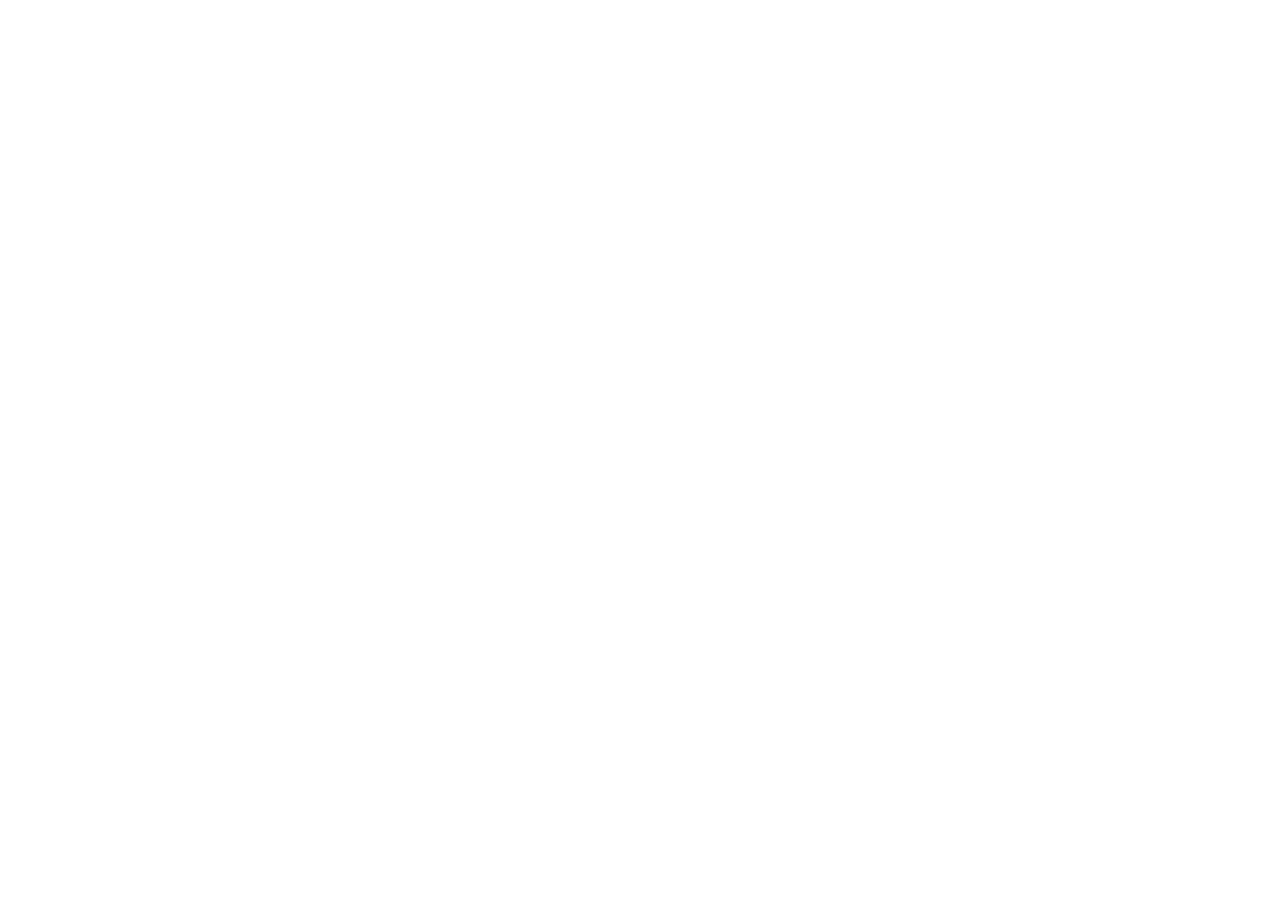
==== index.html @ 62e81687 "Update Folder Structure" ====
<!DOCTYPE html>
<html lang="en">
<head>
    <meta charset="UTF-8">
    <meta name="viewport" content="width=device-width, initial-scale=1.0">
    <title>Document</title>
</head>
<body>
    
</body>
</html>
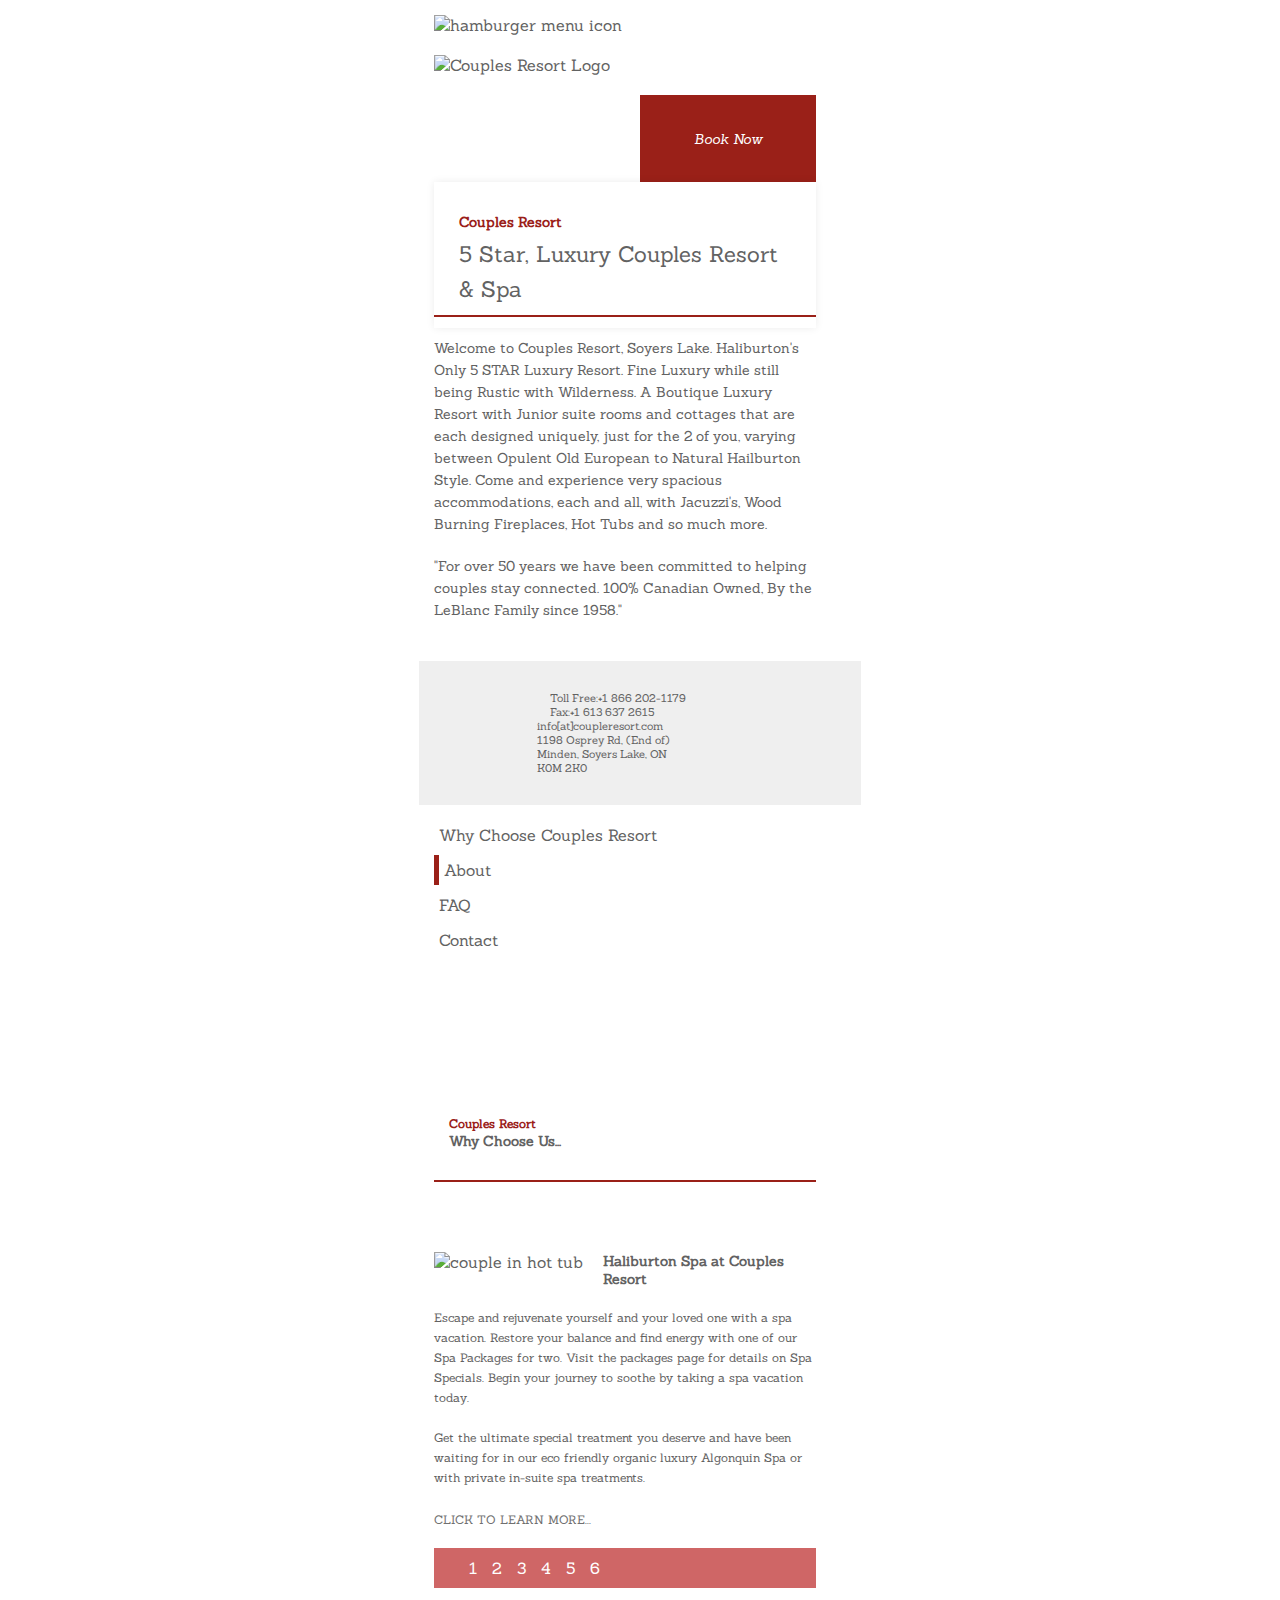
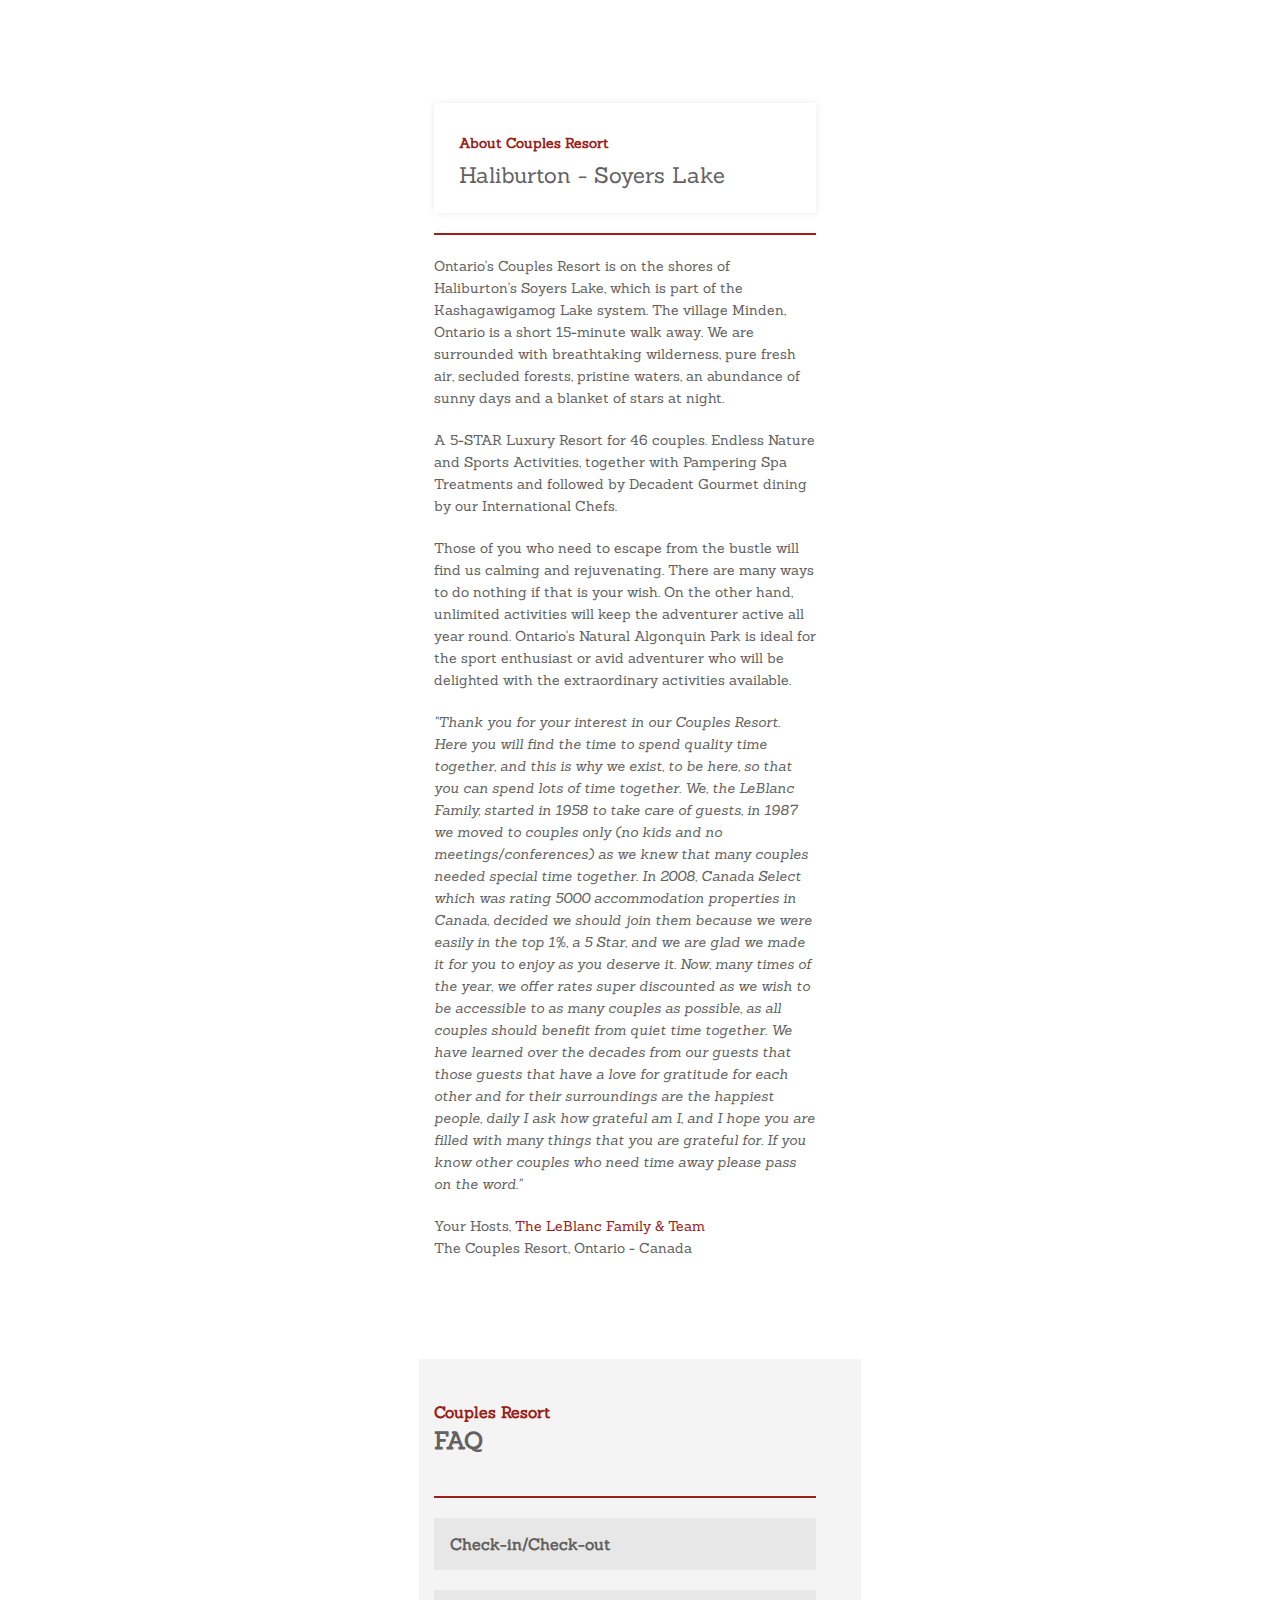
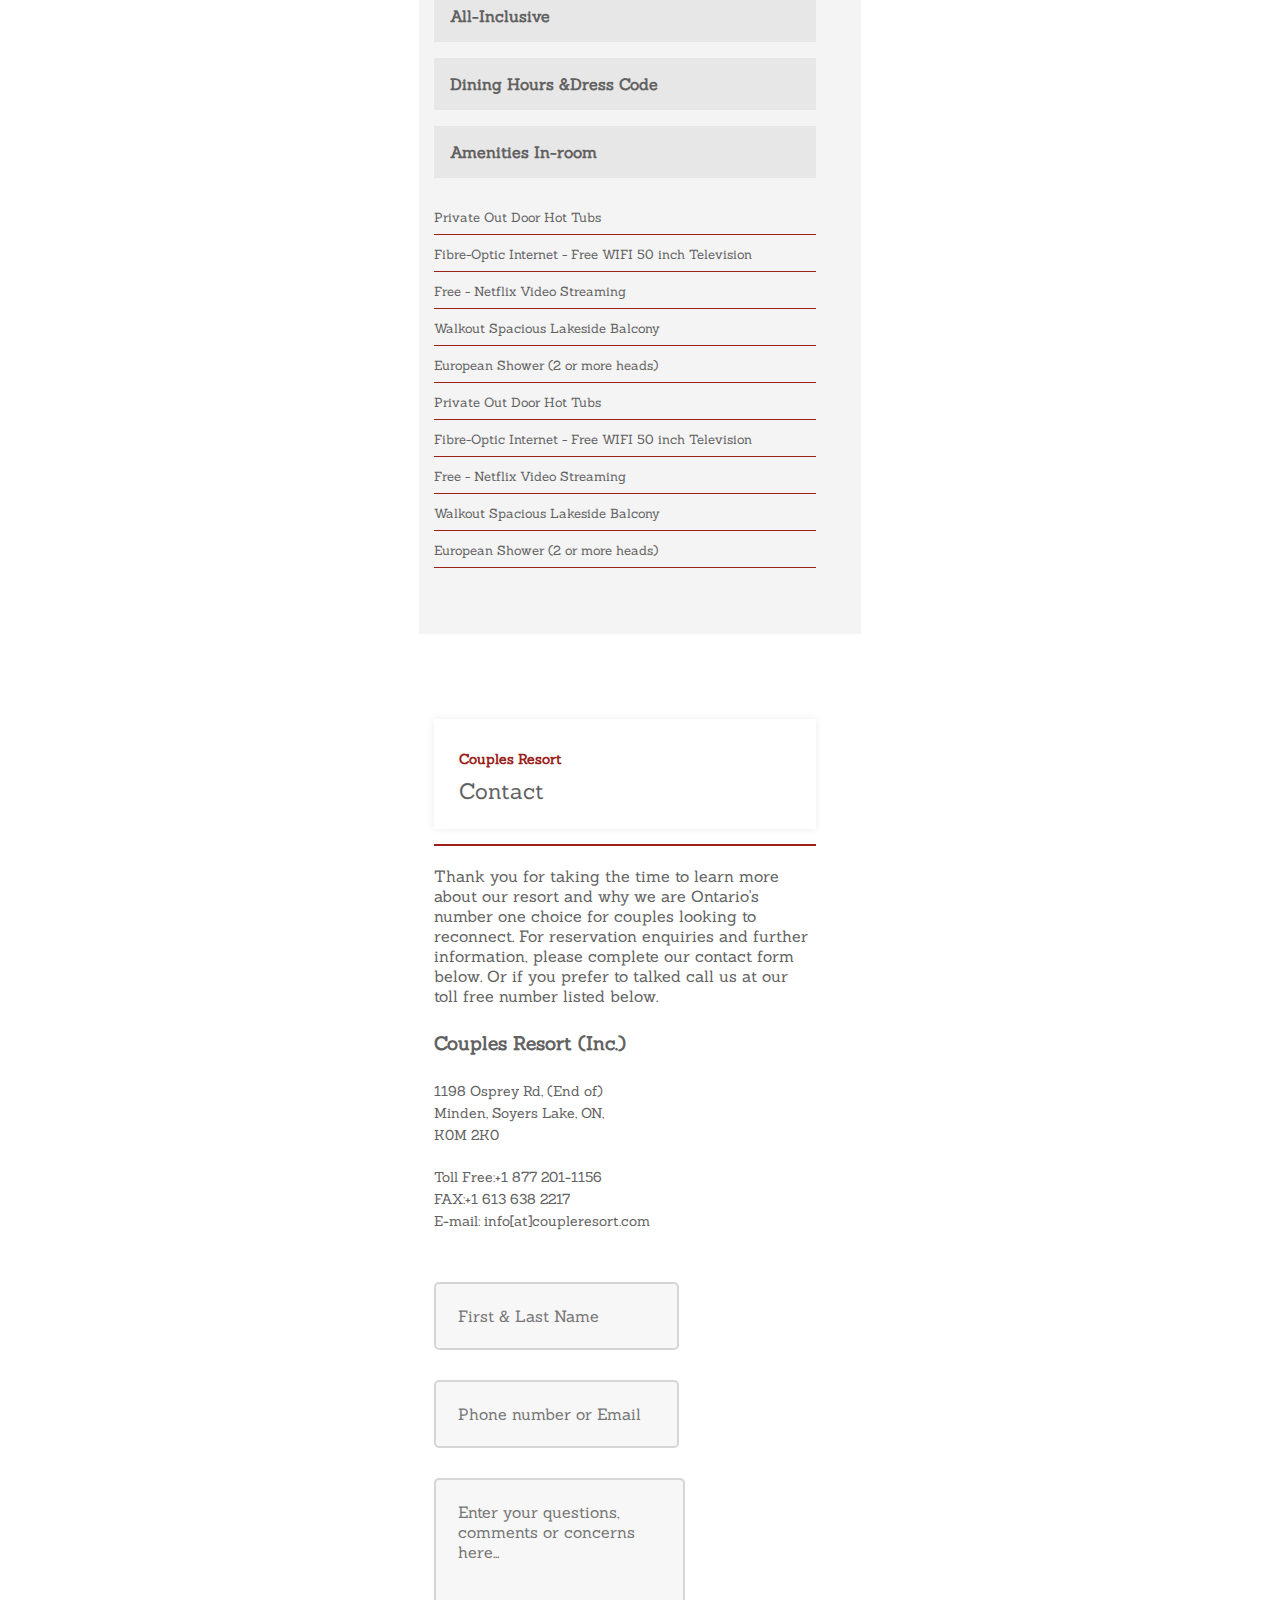
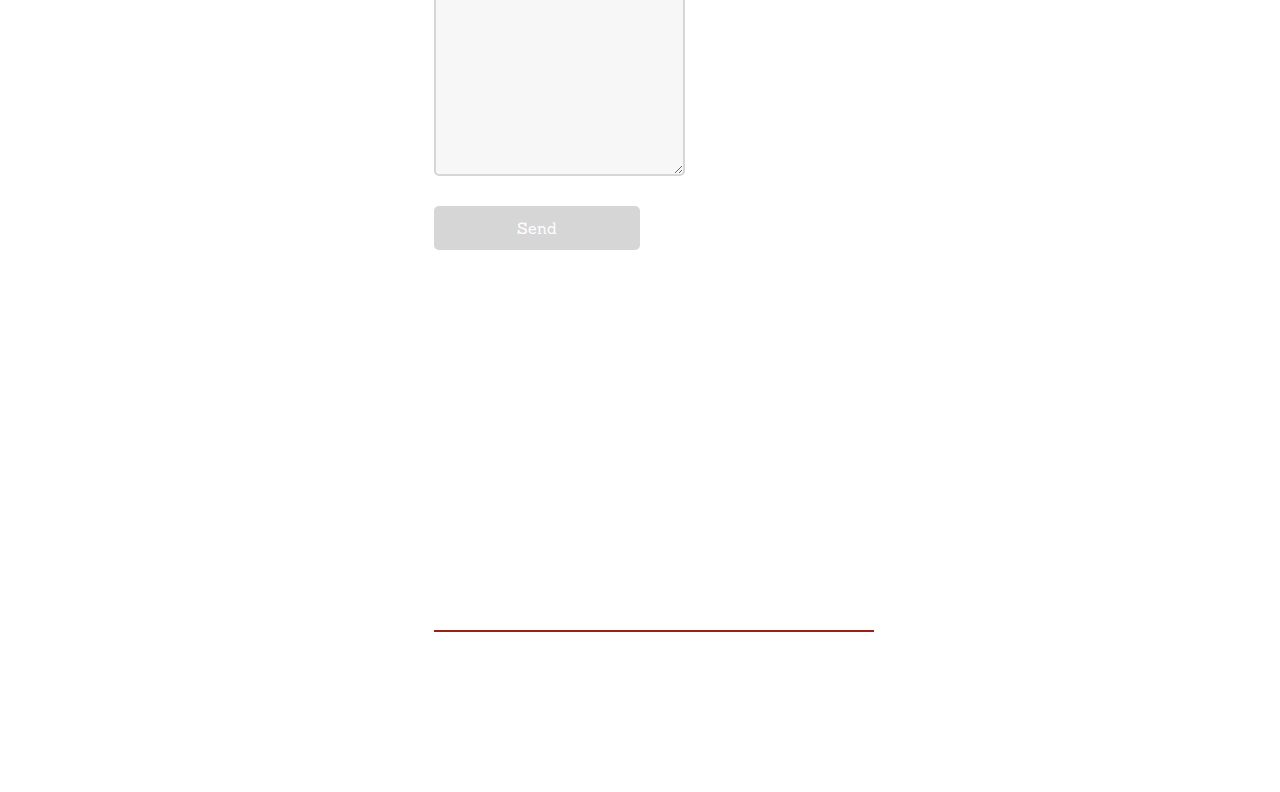
==== commit 9dbb6715: "Update html files" ====
--- a/index.html
+++ b/index.html
@@ -2,10 +2,254 @@
 <html lang="en">
 <head>
     <meta charset="UTF-8">
-    <meta name="viewport" content="width=device-width, initial-scale=1.0">
-    <title>Document</title>
+    <link rel="preconnect" href="https://fonts.googleapis.com">
+    <link rel="preconnect" href="https://fonts.gstatic.com" crossorigin>
+    <link href="https://fonts.googleapis.com/css2?family=Sanchez&display=swap" rel="stylesheet">
+    <script src="https://kit.fontawesome.com/d0e8431583.js" crossorigin="anonymous"></script>
+    <link href="css/grid.css" rel="stylesheet" type="text/css">
+    <link href="css/main.css" rel="stylesheet" type="text/css">
+    <title>Welcome to The Couples Resort</title>
 </head>
-<body>
-    
-</body>
+    <body>
+        <h1 class="hidden">Welcome to The Couples Resort</h1>
+
+        <!-- Main Nav -->         
+            <header class="grid-con" id="main-header">
+                <nav id="main-nav" class="col-span-full">
+                    <h2 class="hidden">Main Navigation</h2>
+
+                    <input type="checkbox" id="hamburger" hidden>
+                    <label for="hamburger">
+                    <img src="images/burger.svg" alt="hamburger menu icon">
+                    </label>
+
+                    <div id="burger-con">
+                        <ul>
+                            <li><a href="index.html">Home</a></li>
+                            <li><a href="rooms.html">Rooms</a></li>
+                            <li><a href="packages.html">Packages</a></li>
+                            <li><a class = "selected" href="dining.html">Dining</a></li>
+                            <li><a href="SpaActivities.html">Spa Activites</a></li>
+                            <li><a href="#">Reservations</a></li>
+                        </ul>
+                    </div>
+                </nav>
+                <div id="logo" class="col-span-full">
+                    <img src="images/couples_resort_logo.svg" alt="Couples Resort Logo">
+                </div>
+             </header>  
+
+        <!-- Main Hero -->
+        <section id="hero" class="grid-con">
+            <h2 class="hidden">Book a stay with us</h2>                       
+            <div id="book-now-hero" class="book-now col-start-3 col-span-2">
+                <p>Book Now</p>
+            </div>
+            <section id="hero-heading-box" class="col-span-full">
+                <h2 class="hero-img-h2">
+                    <span>Couples Resort</span><br> 5 Star, Luxury Couples Resort &amp; Spa
+                </h2>
+            </section>
+        </section>
+           
+        <div class="grid-con">
+            <section id="hero-summary" class="col-span-full line-separator">
+                <h2 class="hidden">Summary of our Facilities</h2>
+                <p>Welcome to Couples Resort, Soyers Lake.  Haliburton's Only 5 STAR Luxury Resort.  Fine Luxury while still being Rustic with Wilderness.  A Boutique Luxury Resort with Junior suite rooms and cottages that are each designed uniquely, just for the 2 of you, varying between Opulent Old European to Natural Hailburton Style.  Come and experience very spacious accommodations, each and all, with Jacuzzi's, Wood Burning Fireplaces, Hot Tubs and so much more. </p> 
+                <p>"For over 50 years we have been committed to helping couples stay connected. 100% Canadian Owned, By the LeBlanc Family since 1958."</p>
+            </section>
+        </div>
+            
+        <section id="contact" class="grid-con">
+            <h2 class="hidden">Contact Us</h2>
+            <div class="col-start-2 col-span-2">
+                <i class="fas fa-mobile-alt"></i>
+                <p id="hero-numbers">
+                    Toll Free:+1 866 202-1179<br>
+                    Fax:+1 613 637 2615<br>
+                    info[at]coupleresort.com
+                </p>
+            </div>
+            <div class="col-start-2 col-span-2">
+                <i class="fas fa-map-marker-alt"></i>
+                <p id="hero-address">
+                    1198 Osprey Rd, (End of)<br>
+                    Minden, Soyers Lake, ON<br>
+                    K0M 2K0
+                </p>
+            </div>
+        </section>
+
+         <!-- Why Choose Us -->
+        <div id="why-choose-us">  
+            <div class="grid-con">
+                <nav id="why-choose-us-nav" class="col-span-full">
+                    <h2 class="hidden">Nav for why choose us</h2>
+                    <ul>
+                        <li><a href="#">Why Choose Couples Resort</a></li>
+                        <li><a class="selected" href="#">About</a></li>
+                        <li><a href="#">FAQ</a></li>
+                        <li><a href="#">Contact</a></li>
+                    </ul>
+                </nav>
+            </div>
+            
+            <section id="why-choose-us-hero-con" class="grid-con">             
+                <div id="why-choose-us-heading-box" class="col-span-full">
+                    <h3 class="hero-img-h3"><span>Couples Resort</span><br> Why Choose Us...</h3>
+                </div> 
+            </section>
+           
+            <div class="grid-con">
+                <div class="col-span-full line-separator"></div>
+                <div class="col-span-full why-choose-us-image-con" id="hot-tub">
+                    <div class="why-choose-us-image">
+                        <img src="images/spa.jpg" alt="couple in hot tub">
+                    </div>
+                    <h2>Haliburton Spa at Couples Resort</h2>  
+                    <p>Escape and rejuvenate yourself and your loved one with a spa vacation. Restore your balance and find energy with one of our Spa Packages for two. Visit the packages page for details on Spa Specials.  Begin your journey to soothe by taking a spa vacation today. </p> 
+                    <p>Get the ultimate special treatment you deserve and have been waiting for in our eco friendly organic luxury Algonquin Spa or with private in-suite spa treatments.</p>   
+                    <a href="#">CLICK TO LEARN MORE...</a>                   
+                </div>
+
+                <nav class="col-span-full" id="why-choose-us-bottom-nav">
+                    <h2 class="hidden">Why us bottom nav</h2>
+                    <ol>
+                        <li><a href="#">1</a></li>
+                        <li><a href="#">2</a></li>
+                        <li><a href="#">3</a></li>
+                        <li><a href="#">4</a></li>
+                        <li><a href="#">5</a></li>
+                        <li><a href="#">6</a></li>
+                    </ol>
+                </nav>
+            </div>                    
+        </div>
+
+        <div id="about-con">
+            <div id="about-hero-con" class="grid-con">                
+                <div id="about-hero-heading-box" class="col-span-full">
+                    <h2 class="hero-img-h2"><span>About Couples Resort</span><br> Haliburton - Soyers Lake</h2>
+                </div>           
+            </div>
+            
+            <div class="grid-con">
+                <div id="about-us-text" class="col-span-full line-separator">
+                    <article id="about-us-text-column1">
+                        <h2 class="hidden">Soyers Lake</h2>
+                    <p>Ontario's Couples Resort is on the shores of Haliburton's Soyers Lake, which is part of the Kashagawigamog Lake system. The village Minden, Ontario is a short 15-minute walk away. We are surrounded with breathtaking wilderness, pure fresh air, secluded forests, pristine waters, an abundance of sunny days and a blanket of stars at night.</p>
+
+                    <p>A 5-STAR Luxury Resort for 46 couples. Endless Nature and Sports Activities, together with Pampering Spa Treatments and followed by Decadent Gourmet dining by our International Chefs.</p>
+
+                    <p>Those of you who need to escape from the bustle will find us calming and rejuvenating. There are many ways to do nothing if that is your wish. On the other hand, unlimited activities will keep the adventurer active all year round. Ontario's Natural Algonquin Park is ideal for the sport enthusiast or avid adventurer who will be delighted with the extraordinary activities available.</p>
+                    </article>
+
+                    <article id="about-us-text-column2">
+                        <h2 class="hidden">the LeBlanc Family</h2>
+                    <p>"Thank you for your interest in our Couples Resort.  Here you will find the time to spend quality time together, and this is why we exist, to be here, so that you can spend lots of time together.  We, the LeBlanc Family, started in 1958 to take care of guests, in 1987 we moved to couples only (no kids and no meetings/conferences) as we knew that many couples needed special time together.  In 2008, Canada Select which was rating 5000 accommodation properties in Canada, decided we should join them because we were easily in the top 1%, a 5 Star, and we are glad we made it for you to enjoy as you deserve it.  Now, many times of the year, we offer rates super discounted as we wish to be accessible to as many couples as possible, as all couples should benefit from quiet time together.  We have learned over the decades from our guests that those guests that have a love for gratitude for each other and for their surroundings are the happiest people, daily I ask how grateful am I, and I hope you are filled with many things that you are grateful for.  If you know other couples who need time away please pass on the word."</p>
+                    </article>
+                
+                    <p>Your Hosts, <span class="cr-red">The LeBlanc Family &amp; Team</span><br>The Couples Resort, Ontario - Canada </p>
+                </div>
+            </div>
+            
+        </div>
+
+        <div id="faq-con" class="grid-con">
+                <div class="col-span-full">
+                    <h2><span>Couples Resort</span><br>FAQ</h2>
+                </div>
+                <section class="col-span-full faq-items line-separator">
+                    <h3>Check-in/Check-out</h3>
+                </section>
+                <section class="col-span-full faq-items">
+                    <h3>All-Inclusive</h3>
+                </section>
+                <section class="col-span-full faq-items">
+                    <h3>Dining Hours &amp;Dress Code</h3>
+                </section>
+                <section class="col-span-full faq-items">
+                    <h3>Amenities In-room</h3>
+                    <div id="faq-text-con">
+                        <div id="faq-list-group1">
+                            <ul>
+                                <li><a href="#">Private Out Door Hot Tubs</a></li>
+                                <li><a href="#">Fibre-Optic Internet - Free WIFI 50 inch Television</a></li>
+                                <li><a href="#">Free - Netflix Video Streaming</a></li>
+                                <li><a href="#">Walkout Spacious Lakeside Balcony</a></li>
+                                <li><a href="#">European Shower (2 or more heads)</a></li>
+                            </ul>
+                        </div>
+                        <div id="faq-list-group2">
+                            <ul>
+                                <li><a href="#">Private Out Door Hot Tubs</a></li>
+                                <li><a href="#">Fibre-Optic Internet - Free WIFI 50 inch Television</a></li>
+                                <li><a href="#">Free - Netflix Video Streaming</a></li>
+                                <li><a href="#">Walkout Spacious Lakeside Balcony</a></li>
+                                <li><a href="#">European Shower (2 or more heads)</a></li>
+                            </ul>
+                        </div>
+                    </div>
+                </section>
+        </div>
+
+        <!--Contact -->
+        <section id="contact-hero-con" class="grid-con">
+            <div id="contact-hero-heading-box" class="col-span-full">
+                <h2 class="hero-img-h2"><span>Couples Resort</span><br> Contact</h2>
+            </div>
+        </section>
+
+            
+        <section class="grid-con">
+            <h2 class="hidden">Contact Information</h2>
+          
+            <div id="contact-hero-text" class="line-separator col-span-full">
+              <p>Thank you for taking the time to learn more about our resort and why we are Ontario's number one choice for couples looking to reconnect. For reservation enquiries and further information, please complete our contact form below. Or if you prefer to talked call us at our toll free number listed below.</p>
+            </div>
+          
+            <div id="contact-hero-address" class="col-span-full">          
+              <h3>Couples Resort (Inc.)</h3>
+              <p>1198 Osprey Rd, (End of)<br>
+              Minden, Soyers Lake, ON, <br>K0M 2K0</p>
+              <h3 class="hidden">Phone, Fax and Email</h3>
+              <p>Toll Free:+1 877 201-1156<br>
+                  FAX:+1 613 638 2217<br>
+                  E-mail: info[at]coupleresort.com </p>         
+            </div>
+          
+            <div id="contact-hero-form" class="col-span-full">
+              <form action="#" method="post" enctype="text/plain">
+                <input name="fullName" type="text" required placeholder="First & Last Name">
+                <input name="contactInfo" type="text" required placeholder="Phone number or Email">
+                <textarea name="msg" placeholder="Enter your questions, comments or concerns here..."></textarea>
+          
+                <!-- Added this part for the Pseudo-Selector requirement-->
+                <input type="checkbox" id="form-confirm" hidden>
+                <label for="form-confirm" id="submit-confirm">Send</label>
+              </form>
+            </div>
+          </section>
+           
+          <!--Footer-->
+        <footer id="footer-hero" class="grid-con">        
+                <section id="footer-contact-info" class="col-span-full">
+                    <h3>Couples Resort</h3>
+                    <p>1198 Osprey Rd, (End of)<br>
+                        Minden, Soyers Lake, ON, <br>
+                        K0M 2K0
+                    </p>
+                    <p>
+                        Toll Free:+1 877 201-1156<br>
+                        FAX:+1 613 638 2217<br>
+                        E-mail: info@coupleresort.com
+                    </p>
+                </section>
+                <div id="footer-privacy" class="col-span-full line-separator">
+                    <p id="price-policy">All prices and services on this website and in our reservation system are based on conditions at the time of publishing and are subject to change. Please call to confirm services, availability and pricing. ©2013 Couples Resort Inc. All Rights Reserved. Privacy Policy </p>
+                </div>
+        </footer>
+
+        <script src="js/main.js"></script>   
+    </body>
 </html>--- a/css/grid.css
+++ b/css/grid.css
@@ -0,0 +1,36 @@
+/* ---Mini CSS reset--- */
+
+body, p, h1, h2, h3, h4, h5 {
+   margin: 0px; 
+   padding: 0px;
+}
+
+/* ---Utility Classes--- */
+
+.hidden {
+   display: none;
+}
+
+/* ---Mobile Library Grid Styles--- */
+
+ .grid-con { 
+   display: grid;
+   grid-template-columns: repeat(4, 73px);
+   column-gap: 30px;
+   max-width: 412px;
+   margin: 0 auto;
+   padding-left: 15px;
+   padding-right: 15px;
+}
+
+.col-span-1	{grid-column: span 1 / span 1;}
+.col-span-2	{grid-column: span 2 / span 2;}
+.col-span-3	{grid-column: span 3 / span 3;}
+.col-span-4	{grid-column: span 4 / span 4;}
+
+.col-span-full {grid-column: 1 / -1;}
+
+.col-start-1	{grid-column-start: 1;}
+.col-start-2	{grid-column-start: 2;}
+.col-start-3	{grid-column-start: 3;}
+.col-start-4	{grid-column-start: 4;}--- a/css/main.css
+++ b/css/main.css
@@ -0,0 +1,1643 @@
+/*
+Couples Resort Responsive Build
+4 column grid as per XD file
+ */
+
+/*
+    CSS Guide
+
+    1.  General Styles
+    2.  Main Nav
+    3.  Main Hero Image
+    4.  Main Hero Image Contact
+    5.  Why Couples Resort
+    6.  About & FAQ
+    7.  Contact Form
+    8.  Footer
+    9.  Rooms
+ */
+
+
+ /* 1. ---General Styles--- */
+
+ body {
+   color: #626262;
+   font-family: 'Sanchez', 'Times New Roman', serif;
+}
+
+a {
+   text-decoration: none;
+   transition: all .5s ease-in-out;
+}
+
+input, textarea {
+   display: block;
+   margin: 0;
+   padding: 0;
+}
+
+.cr-red {
+   color: #9a2018;
+}
+
+ /* 2. ---Main Nav--- */
+
+ #main-nav label img {
+   width: 20px;
+   height: 20px;
+   margin-top: 15px;
+   cursor: pointer;
+   transition: all .5s ease;
+   margin-bottom: 20px;
+ }
+
+ #main-nav input, #burger-con {
+   display: none;
+ }
+
+ /* ~ sibling selector */
+
+ #main-nav input:checked ~ #burger-con {
+   display: block;
+ }
+
+ #main-nav input:checked ~ label img {
+   transform: rotate(90deg);
+ }
+
+ #main-nav ul {
+   list-style: none;
+   padding: 0;
+   margin: 0;
+ }
+
+ #main-nav ul li a {
+   display: block;
+   padding: 10px 0 10px 0;
+   text-align: center;
+   color: #626262;
+ }
+
+ #main-nav ul li {
+   border-bottom: 1px solid #efefef;
+ }
+
+ #main-nav ul li:first-child {
+   border-top: 1px solid #efefef;
+ }
+
+ #main-nav ul li:last-child {
+   margin-bottom: 40px;
+ }
+
+ #logo {
+   margin-bottom: 20px;
+   max-width: 382px;
+ }
+
+ /* 3. ---Main Hero Image--- */
+
+ #hero {
+   background: url(../images/hero-main.jpg) no-repeat;
+   height: 200px;
+ }
+
+ .book-now {
+   background-color: #9a2018;
+   color: #fff;
+   font-size: 16px;
+   transition: all 500ms linear;
+   display: flex;
+   justify-content: center;
+   align-items: center;
+   font-style: italic;
+   cursor: pointer;
+ }
+
+ .book-now:hover {
+   background-color: rgb(196, 28, 28);
+ }
+
+ #book-now-hero {
+   height: 67px;
+ }
+
+ #hero-heading-box {
+   align-self: end;
+ }
+
+ .hero-img-h2, .hero-img-h3 {
+   background: #fff;
+   padding: 10px 15px;
+   font-size: 14px;
+ }
+
+ .hero-img-h2 span, .hero-img-h3 span {
+   color: #9a2018;
+   font-size: 12px;
+ }
+
+ .line-separator {
+   margin-top: 20px;
+   border-top: solid 3px #CF6666;
+   padding-top: 20px;
+ }
+
+ #hero-summary p {
+   font-size: 14px;
+   line-height: 22px;
+   margin-bottom: 20px;
+ }
+
+ /* 4. ---Main Hero Image Contact--- */
+
+ .fas {
+   font-size: 42px;
+   color: #9a2018;
+   margin: 0 auto;
+   float: left;
+ }
+
+ .fa-mobile-alt {
+   margin-right: 10px;
+   margin-left: 3px;
+   margin-bottom: 20px;
+ }
+
+ .fa-map-marker-alt {
+   margin-right: 10px;
+ }
+
+ #contact {
+   font-size: 11px;
+   background-color: #efefef;
+   padding-top: 30px;
+   padding-bottom: 30px;
+ }
+
+ /* 5. ---Why Choose Us--- */
+
+ #why-choose-us-nav {
+    padding-top: 20px;
+ }
+
+ #why-choose-us-nav ul {
+    list-style: none;
+    margin: 0;
+    padding: 0;
+ }
+
+ #why-choose-us-nav ul li {
+    margin-bottom: 15px;
+ }
+
+ #why-choose-us-nav ul li a {
+    color: inherit;
+    padding: 5px;
+ }
+
+ #why-choose-us-nav ul li a.selected {
+    border-left: #9a2018 solid 5px;
+ }
+
+ #why-choose-us-hero-con {
+    background: url(../images/why-choose-us-hero.jpg) no-repeat;
+    height: 195px;
+ }
+
+ #why-choose-us-heading-box {
+    align-self: end;
+ }
+
+ .why-choose-us-image {
+    float: left;
+    margin-right: 20px;
+    margin-top: 30px;
+ }
+
+ .why-choose-us-image-con h2 {
+    font-size: 14px;
+    margin-bottom: 20px;
+    margin-top: 30px;
+ }
+
+  .why-choose-us-image-con p {
+    font-size: 12px;
+    margin-bottom: 20px;
+    line-height: 20px;
+  }
+
+  .why-choose-us-image-con a {
+    color: #707070;
+    font-size: 12px;
+  }
+
+  #why-choose-us-bottom-nav {
+    background-color: #CF6666;
+    padding: 10px;
+    margin-top: 20px;
+    margin-bottom: 30px;
+  }
+
+  #why-choose-us-bottom-nav ol {
+    list-style-type: none;
+    margin: 0 0 0 20px;
+    padding: 0;
+  }
+
+  #why-choose-us-bottom-nav ol li {
+    display: inline;
+  }
+
+  #why-choose-us-bottom-nav ol li a {
+    padding: 5px;
+    color: #fff;
+  }
+
+ /* 6. ---About & FAQ--- */
+
+ #about-hero-con {
+    background: url(../images/about-us-hero.jpg) no-repeat;
+    height: 195px;
+ }
+
+ #about-hero-heading-box {
+    align-self: end;
+ }
+
+ #about-us-text {
+    padding-bottom: 60px;
+ }
+
+ #about-us-text p {
+    font-size: 14px;
+    margin-bottom: 20px;
+    line-height: 22px;
+ }
+
+ #about-us-text-column2 {
+    font-style: italic;
+ }
+
+ #faq-con {
+    background-color: #f4f4f4;
+    padding-top: 35px;
+    padding-bottom: 30px;
+ }
+
+ #faq-con h2 {
+    font-size: 24px;
+    margin-bottom: 20px;
+ }
+
+ #faq-con h2 span {
+    color: #9a2018;
+    font-size: 16px;
+ }
+
+ .faq-items {
+    margin-bottom: 16px;
+ }
+
+ .faq-items h3 {
+    background: #e8e7e7;
+    padding: 16px;
+    font-size: 16px;
+ }
+
+  .faq-items ul {
+    margin: 0;
+    padding: 0;
+    list-style-type: none;
+  }
+
+  .faq-items li {
+    padding: 8px 0;
+    border-bottom: 1px solid #9a2018;
+  }
+
+  .faq-items a {
+    color: inherit;
+    font-size: 13px;
+  }
+
+  #faq-text-con {
+    margin-top: 20px;
+    margin-bottom: 20px;
+  }
+
+ /* 7. ---Contact--- */
+
+ #contact-hero-con {
+  background: url(../images/contact-hero.jpg);
+  height: 195px;
+ }
+
+ #contact-hero-heading-box {
+  align-self: end;
+ }
+
+ #contact-hero-text {
+  margin-top: 15px;
+  margin-bottom: 25px;
+ }
+
+ #contact-hero-address p {
+  margin-bottom: 20px;
+  font-size: 14px;
+  line-height: 22px;
+ }
+
+ #contact-hero-address {
+  margin-bottom: 30px;
+ }
+
+ #contact-hero-address h3 {
+  margin-bottom: 25px;
+ }
+
+ #contact-hero-form {  /*flex box , column makes them stacked with each other */
+  display: flex;
+  flex-direction: column;
+ }
+
+#contact-hero-form input, 
+textarea {
+  padding: 22px;
+  border: 2px solid #d6d6d6;
+  background-color: #f7f7f7;
+  border-radius: 5px;
+  margin-bottom: 30px;
+  font: inherit;
+  max-width: none;
+}
+
+#contact-hero-form textarea{
+  height: 250px;
+}
+
+#contact-hero-form input[type="submit"] {
+  padding: 12px 28px;
+  background: #9a2018;
+  color: #ffff;
+  border: none;
+  transition: all 200ms ease-in;
+  width: 150px;
+  align-self: flex-end;
+}
+
+#contact-hero-form input[type="submit"]:hover {
+  background-color: #D6d6d6;
+  border-radius: 0;
+}
+
+
+ /* 8. ---Footer--- */
+
+ #footer-hero {
+   background-image: url(../images/footer.jpg);
+   background-repeat: no-repeat;
+   color: #fff;
+   font-size: 12px;
+   margin-top: 40px;
+   padding-bottom: 80px;
+  }
+ 
+  #footer-hero h3 {
+   margin-top: 30px;
+   font-size: 28px;
+   margin-bottom: 16px;
+  }
+ 
+  #footer-privacy .line-separator {
+   margin-top: 0px;
+  }
+ 
+ #footer-contact-info h3 {
+   font-size: 23px;
+ }
+ 
+ #footer-contact-info p {
+   margin-bottom: 20px;
+   line-height: 18px;
+   font-size: 11px;
+ }
+
+ /* 9. ---Rooms--- */
+
+ #main-nav label {
+   display: block;
+   grid-column: 1 / 2;
+   justify-self: start;
+ } 
+
+ .rooms-page #hero {
+   background: url(../images/Rooms/RoomsHero.jpg) no-repeat center center;
+   background-size: cover;
+ }
+ 
+ #book-now-hero {
+   height: 67px;
+ }
+ 
+ .hero-img-h2 {
+   background: #fff;
+   padding: 10px 15px;
+   font-size: 14px;
+   width: 100%;
+   max-width: 100%;
+   text-align: left;
+   box-sizing: border-box;
+ }
+ 
+ .hero-img-h2 span {
+   color: #9a2018;
+   font-size: 12px;
+ }
+
+ .line-separator {
+   margin-top: 20px;
+   border-top: solid 3px #CF6666;
+   padding-top: 20px;
+ }
+
+/* ---Booking Buttons--- */
+
+#booking-box {
+   background-color: #9a2018;
+   padding: 20px 10px;
+   margin-top: 40px;
+ }
+ 
+ .booking-container {
+   display: flex;
+   flex-direction: column;
+   gap: 15px;
+   color: #fff;
+   max-width: 450px;
+   margin: 0 auto;
+ }
+ 
+ .booking-title {
+   text-align: center;
+   font-size: 20px;
+   font-weight: bold;
+ }
+ 
+
+ .booking-form select,
+ .booking-form input [type="text"] {
+   padding: 10px 14px;
+   border: 1px;
+   border-color: #626262;
+   font-family: 'Sanchez', serif;
+   font-style: italic;
+   width: 100%;
+   max-width: 100%
+ }
+ 
+ .date-row {
+   display: flex;
+   gap: 40px;
+   width: 100%;
+ }
+ 
+ .date-row .half {
+   flex: 1;
+   display: flex;
+   flex-direction: column;
+ }
+ 
+ .center-btn {
+   text-align: center;
+ }
+ 
+ .center-btn .submit-btn {
+   width: auto;
+   padding: 10px 25px;
+   box-shadow: inset 0 0 0 2px #626262;
+   border: 5px;
+ }
+
+ /* Rooms List*/
+
+ .room-accordion-box {
+   border: 1px solid #d6d6d6;
+   margin: 20px 0;
+   background-color: #d6d6d6;
+   color: #626262;
+   font-weight: normal;
+   font-size: 16px;
+   padding: 0;
+ }
+ 
+ .room-accordion-box[open] {
+   background-color: #9a2018;
+   color: #fff;
+ }
+ 
+ .room-accordion-box summary {
+   padding: 15px 20px;
+   cursor: pointer;
+   list-style: none;
+   display: flex;
+   align-items: center;
+   gap: 10px;
+ }
+ 
+ .room-accordion-box summary::marker {
+   display: none;
+ }
+
+ .room-accordion-box summary .arrow {
+   border-left: 6px solid #626262;
+   transition: transform 0.3s ease, border-left-color 0.3s ease;
+ }
+ 
+ .room-accordion-box[open] summary .arrow {
+   transform: rotate(90deg);
+   border-left-color: #ffffff;
+ }
+ 
+ .room-accordion-box summary:hover .arrow {
+   border-left-color: #9a2018;
+ }
+
+ .room-accordion-box .arrow {
+   display: inline-block;
+   width: 0;
+   height: 0;
+   border-top: 6px solid transparent;
+   border-bottom: 6px solid transparent;
+   border-left: 6px solid #626262;
+   transition: transform 0.3s ease;
+ }
+
+ 
+ .room-accordion-box img {
+   width: 100%;
+   max-width: 100%;
+   height: auto;
+   display: block;
+   margin: 0 auto 10px;
+ }
+
+ .slideshow-nav {
+   text-align: center;
+   margin: 10px 0;
+ }
+ 
+ .slideshow-nav span {
+   display: inline-block;
+   margin: 0 6px;
+   font-weight: normal;
+   font-size: 14px;
+   color: #fff;
+   padding: 4px 10px;
+   border: none;
+ }
+ 
+ .room-mini-info-box {
+   display: flex;
+   justify-content: space-between;
+   align-items: flex-start;
+   background-color: #f1f1f1;
+   padding: 15px;
+   gap: 20px;
+ }
+ 
+ .room-left {
+   width: 60%;
+ }
+ 
+ .room-left h3 {
+   margin: 0 0 10px;
+   font-size: 16px;
+   color: #626262;
+   font-weight: normal;
+ }
+ 
+ .room-left p {
+   margin: 0;
+   font-size: 14px;
+   color: #626262;
+   font-weight: normal;
+ }
+ 
+ .room-right {
+   display: flex;
+   flex-direction: column;
+   justify-content: flex-start;
+   align-items: flex-end;
+   gap: 10px;
+ }
+ 
+ .learn-more-btn {
+   background-color: #ffffff;
+   color: #626262;
+   border: 1px solid #626262;
+   padding: 6px 12px;
+   font-style: normal;
+   font-size: 12px;
+   cursor: pointer;
+ }
+ 
+ .room-availability-btn {
+   background-color: #9a2018;
+   color: #ffffff;
+   border: none;
+   padding: 5px 10px;
+   font-weight: normal;
+   cursor: pointer;
+   font-size: 12px;
+   font-family: 'Sanchez', serif;
+ }
+ 
+ .learn-more-wrapper {
+   position: relative;
+   display: inline-block;
+ }
+ 
+ .room-details-hover {
+   display: none;
+   position: absolute;
+   top: 100%;
+   right: 0;
+   background: #ffffff;
+   color: #626262;
+   border: 1px solid #d6d6d6;
+   width: 280px;
+   padding: 15px;
+   z-index: 10;
+   font-size: 13px;
+   box-shadow: 0 4px 12px rgba(0,0,0,0.15);
+ }
+ 
+ .learn-more-wrapper:hover .room-details-hover {
+   display: block;
+ }
+
+ /* 10. Spa Activities */
+
+ #main-nav label {
+   display: block;
+   grid-column: 1 / 2;
+   justify-self: start;
+ } 
+
+ .spa-page #hero {
+   background: url(../images/SpaActivities/SpaMainHero.png) no-repeat center center;
+   background-size: cover;
+ }
+
+ #spa-hero-summary p {
+   font-size: 14px;
+   line-height: 22px;
+   margin-bottom: 10px;
+   padding-left: 10px;
+ }
+
+ #spa-hero-summary img {
+   width: 100%;
+   max-width: 100%;
+   height: auto;
+   display: block;
+   margin: 0 auto 10px;
+ }
+
+ /* Other Spa Packages */
+
+ #other-spa-packages-hero-con {
+   background: url(../images/SpaActivities/OtherSpa.jpg) no-repeat;
+   height: 195px;
+}
+
+#other-spa-packages-heading-box {
+   align-self: end;
+}
+
+.massage-nav ul {
+   list-style: none;
+   padding: 0;
+   margin: 10px 0 0 0;
+ }
+ 
+ .massage-nav ul li {
+   margin-bottom: 10px;
+ }
+ 
+ .massage-nav ul li a {
+   display: block;
+   text-decoration: none;
+   color: #626262;
+   font-size: 16px;
+   padding: 5px 0;
+   border-left: 3px solid transparent;
+   transition: all 0.3s ease;
+ }
+ 
+ .massage-nav ul li a.selected {
+   border-left: 3px solid #9a2018;
+   font-weight: bold;
+   color: #9a2018;
+ }
+
+ /* Spa FAQ */
+
+ .faq-img {
+   width: 100%;
+   max-width: 100%;
+   height: auto;
+   display: block;
+   margin: 16px 0;
+   border-radius: 4px;
+ }
+
+ /* 11. Packages */ 
+
+ #main-nav label {
+   display: block;
+   grid-column: 1 / 2;
+   justify-self: start;
+ } 
+
+ .Packages-page #hero {
+   background: url(../images/Packages/PackagesHero.jpeg) no-repeat center center;
+   background-size: cover;
+ }
+
+
+/* Contact Form - Pseudoselector on the Confirm Button */
+
+#form-confirm {
+   display: none; 
+ }
+
+#submit-confirm {
+   padding: 12px 28px;
+   background: #d6d6d6;
+   color: #fff;
+   border: none;
+   width: 150px;
+   align-self: flex-end;
+   font: inherit;
+   text-align: center;
+   border-radius: 5px;
+   cursor: pointer;
+   transition: all 200ms ease-in;
+   display: inline-block;
+   position: relative;
+ }
+ 
+ #form-confirm:checked + #submit-confirm::after {
+   content: "✔ Thank You! We have Confirmed the receipt of your Inquiry";
+   display: block;
+   color: #fff;
+   font-weight: bold;
+   font-size: 14px;
+   margin-top: 10px;
+ }
+
+ /* CSS Animation when hovered on */
+
+ @keyframes buttonGlow {
+   0% {
+     transform: scale(1);
+     box-shadow: none;
+   }
+   50% {
+     transform: scale(1.05);
+     box-shadow: 0 0 10px #626262;
+   }
+   100% {
+     transform: scale(1);
+     box-shadow: none;
+   }
+ }
+ 
+.submit-btn:hover,
+#submit-confirm:hover,
+.room-availability-btn:hover,
+.subscribe-btn:hover {
+   animation: buttonGlow 1s ease-in-out;
+   background-color: #626262; 
+   color: #fff;
+   border-radius: 0; 
+   cursor: pointer;
+ }
+
+/* Guest Reviews */
+
+#guest-reviews-hero-con {
+  background: url(../images/GuestReviews.jpg) no-repeat center center;
+  background-size: cover;
+  height: 195px;
+}
+
+#guest-reviews-heading-box {
+  align-self: end;
+}
+
+.guest-reviews-section {
+  margin-top: 40px;
+  padding: 20px;
+  background-color: #ffffff;
+}
+
+.guest-reviews-section h2 {
+  font-size: 18px;
+  margin-bottom: 10px;
+}
+
+.guest-reviews-section h3 {
+  background-color: #d6d6d6;
+  font-weight: bold;
+  padding: 16px;
+  margin: 0 0 10px 0;
+  font-size: 16px;
+}
+
+.guest-reviews-section .faq-items {
+  background-color: #e8e7e7;
+  padding: 20px;
+  margin-bottom: 16px;
+  font-size: 14px;
+  line-height: 22px;
+}
+
+.guest-reviews-section a {
+  color: #626262;
+  text-decoration: none;
+  font-weight: bold;
+  transition: color 0.3s ease;
+}
+
+.guest-reviews-section a:hover {
+  color: #9a2018; 
+  text-decoration: underline; 
+}
+
+.testimonial-heading {
+  display: flex;
+  justify-content: space-between;
+  align-items: center;
+  background-color: #d6d6d6; 
+  padding: 10px 15px;
+  font-weight: bold;
+  font-size: 16px;
+}
+
+.review-stars {
+  color: #9a2018; 
+  font-size: 16px;
+}
+
+/* Social Media Icons */
+.social-icons {
+  display: flex;
+  justify-content: space-around;
+  align-items: center;
+  background-color: #f2f2f2;
+  padding: 20px 10px;
+  text-align: center;
+  margin-top: 40px; 
+}
+
+.social-icon {
+  font-family: 'Sanchez', serif;
+  font-size: 12px;
+  color: #626262;
+}
+
+.social-icon img {
+  width: 30px;
+  height: 30px;
+  margin-bottom: 5px;
+  opacity: 0.7;
+  transition: opacity 0.3s ease;
+}
+
+.social-icon a {
+  text-decoration: none;
+  color: #9a2018;
+}
+
+.social-icon a:hover {
+  color: #626262; 
+}
+
+/* Newsletter Signup */
+#newsletter-signup {
+  background-color: #fff;
+  padding: 40px 20px;
+  text-align: center;
+  display: flex;
+  flex-direction: column;
+  align-items: center;
+}
+
+#newsletter-signup h3 {
+  font-size: 20px;
+  font-weight: bold;
+  margin-bottom: 5px;
+}
+
+#newsletter-signup p {
+  font-size: 14px;
+  color: #888;
+  margin-bottom: 20px;
+}
+
+#newsletter-signup form {
+  display: flex;
+  flex-direction: column;
+  align-items: center;
+  width: 100%;
+  max-width: 400px;
+}
+
+#newsletter-signup input[type="email"] {
+  width: 100%;
+  padding: 12px;
+  font-size: 14px;
+  border: 1px solid #ccc;
+  margin-bottom: 15px;
+}
+
+.privacy-checkbox {
+  display: flex;
+  align-items: flex-start;
+  font-size: 13px;
+  color: #666;
+  text-align: left;
+  margin-bottom: 20px;
+  gap: 10px;
+}
+
+.privacy-checkbox input[type="checkbox"] {
+  margin-top: 3px;
+}
+
+.subscribe-btn {
+  background-color: #9a2018;
+  color: white;
+  padding: 10px 25px;
+  border: none;
+  cursor: pointer;
+  font-size: 14px;
+  font-family: 'Georgia', serif;
+  transition: all 0.3s ease-in-out;
+}
+
+.subscribe-btn:hover {
+  background-color: #b32a23;
+}
+
+
+/* Desktop Page - Features Page  */
+
+/* 1. Navigation Bar */
+
+.nav-bar {
+  display: flex;
+  align-items: center;
+  justify-content: space-between;
+  padding: 20px 40px;
+  background-color: #ffffff;
+  border-bottom: 1px solid #ccc;
+}
+
+a.active {
+  color: #9a2018;
+  font-weight: bold;
+}
+
+.nav-logo {
+  display: flex;
+  align-items: center;
+  gap: 10px;
+}
+
+.logo-img {
+  width: 200px;
+  height: 200px;
+}
+
+.nav-logo h1 {
+  font-size: 18px;
+  color: #000;
+  font-family: 'Sanchez', 'Times New Roman', serif;
+  font-weight: normal;
+}
+
+.nav-line {
+  height: 40px;
+  width: 1px;
+  background-color: #ccc;
+  margin: 0 30px;
+}
+
+.nav-links ul {
+  display: flex;
+  gap: 30px;
+  list-style: none;
+  margin: 0;
+  padding: 0;
+}
+
+.nav-links a {
+  font-family: 'Sanchez', 'Times New Roman', serif;
+  color: #626262;
+  font-size: 14px;
+  text-decoration: none;
+  position: relative;
+}
+
+.nav-links a.active::after {
+  content: '';
+  display: inline-block;
+  width: 100%;
+  height: 2px;
+  background-color: #9a2018;
+  position: absolute;
+  bottom: -5px;
+  left: 0;
+}
+
+.nav-links a:hover {
+  color: #9a2018;
+}
+
+/* 2. Book Now */
+
+.nav-book {
+  display: flex;
+  align-items: center;
+}
+
+.book-now {
+  background-color: #9a2018;
+  color: white;
+  padding: 10px 25px;
+  font-style: italic;
+  font-size: 14px;
+  font-family: 'Sanchez', 'Times New Roman', serif;
+  text-decoration: none;
+  transition: background-color 0.3s ease-in-out;
+}
+
+.book-now:hover {
+  background-color: #b32a23;
+}
+
+@keyframes buttonGlow {
+  0% {
+    transform: scale(1);
+    box-shadow: none;
+  }
+  50% {
+    transform: scale(1.05);
+    box-shadow: 0 0 10px #626262;
+  }
+  100% {
+    transform: scale(1);
+    box-shadow: none;
+  }
+}
+
+.book-now:hover {
+  animation: buttonGlow 1s ease-in-out;
+  background-color: #626262;
+  color: #fff;
+  border-radius: 0;
+  cursor: pointer;
+}
+
+/* 3. Features */
+
+#features-hero-con {
+  background: url(../images/Desktop/MainHeroPress.jpg) no-repeat center center;
+  background-size: cover;
+  height: 320px;
+  position: relative;
+}
+
+.hero-box-overlap {
+  margin-top: -80px;
+  z-index: 2;
+  position: relative;
+}
+
+.hero-img-h2 {
+  background: #fff;
+  padding: 20px 25px;
+  font-size: 22px;
+  font-family: 'Sanchez', 'Times New Roman', serif;
+  line-height: 1.6;
+  font-weight: normal;
+  box-shadow: 0 0 8px rgba(0, 0, 0, 0.08);
+  width: 100%;
+}
+
+.hero-img-h2 span {
+  color: #9a2018;
+  font-size: 14px;
+  font-weight: bold;
+}
+
+.line-separator {
+  margin: 20px 0;
+  border-top: solid 2px #9a2018;
+}
+
+.features-intro {
+  margin-bottom: 40px;
+}
+
+.features-intro p {
+  font-size: 14px;
+  line-height: 22px;
+  color: #626262;
+}
+
+.features-subnav {
+  margin-top: 30px;
+  padding-bottom: 20px;
+  border-bottom: 1px solid #626262;
+  text-align: center;
+}
+
+.subnav-link a {
+  font-family: Sanchez, 'Times New Roman', serif;
+  color: #626262;
+  font-size: 14px;
+  text-decoration: none;
+  position: relative;
+  display: inline-block;
+  padding: 10px 0;
+}
+
+.subnav-link a::after {
+  content: '';
+  display: block;
+  width: 0%;
+  height: 2px;
+  background-color: #9a2018;
+  position: absolute;
+  bottom: 0;
+  left: 0;
+  transition: width 0.3s ease;
+}
+
+.subnav-link a:hover::after {
+width: 100%;
+}
+
+.subnav-link a.subnav-active::after {
+width: 100%;
+}
+
+/* 4. Press and Media Coverage */
+
+#press-hero {
+  background: url(../images/Desktop/CoverPhotoPress.jpeg) no-repeat center center;
+  background-size: cover;
+  height: 240px; 
+  margin-top: 40px; 
+  position: relative;
+}
+
+.press-heading {
+  position: absolute;
+  bottom: 20px;
+  left: 30px;
+  font-size: 36px;
+  color: #fff;
+  background: rgba(0,0,0,0.6);
+  padding: 10px 20px;
+  font-family: 'Sanchez', serif;
+}
+
+/* 6 Grid layout */
+
+.press-photo-grid {
+  display: grid;
+  grid-template-columns: repeat(3, 1fr);
+  gap: 30px;
+  max-width: 960px;
+  margin: 60px auto;
+  padding: 0 20px 40px 20px;
+}
+
+.press-item {
+  text-align: center;
+}
+
+.press-item img {
+  width: 100%;
+  height: 200px;
+  object-fit: cover;
+  border-radius: 8px;
+  display: block;
+}
+
+.press-caption {
+  margin-top: 10px;
+  font-family: 'Sanchez', serif;
+  font-size: 14px;
+  color: #626262;
+  text-align: center;
+  display: block;
+  width: 100%;
+}
+
+.press-link {
+  position: relative;
+  display: block;
+  overflow: hidden;
+  border-radius: 6px;
+}
+
+.press-title {
+  position: absolute;
+  bottom: 10px;
+  right: 10px;
+  background: rgba(0, 0, 0, 0.7);
+  color: #fff;
+  font-family: 'Sanchez', serif;
+  font-size: 14px;
+  padding: 6px 12px;
+  border-radius: 4px;
+  opacity: 0;
+  transform: translateY(10px);
+  transition: all 0.3s ease;
+}
+
+.press-link:hover .press-title {
+  opacity: 1;
+  transform: translateY(0);
+}
+
+/* 7. Eco-Friendly */
+
+#Eco-Friendly-hero-con {
+  background: url(../images/Desktop/Eco-FriendlyHero.jpg) no-repeat center center;
+  background-size: cover;
+  height: 320px;
+  position: relative;
+}
+
+.hero-box-overlap {
+  margin-top: -80px;
+  z-index: 2;
+  position: relative;
+}
+
+.hero-img-h2 {
+  background: #fff;
+  padding: 20px 25px;
+  font-size: 22px;
+  font-family: 'Sanchez', 'Times New Roman', serif;
+  line-height: 1.6;
+  font-weight: normal;
+  box-shadow: 0 0 8px rgba(0, 0, 0, 0.08);
+  width: 100%;
+}
+
+.hero-img-h2 span {
+  color: #9a2018;
+  font-size: 14px;
+  font-weight: bold;
+}
+
+.line-separator {
+  margin: 20px 0;
+  border-top: solid 2px #9a2018;
+}
+
+.features-intro {
+  margin-bottom: 40px;
+}
+
+.features-intro p {
+  font-size: 14px;
+  line-height: 22px;
+  color: #626262;
+}
+
+/* Eco Friendly Bar Icon No Effect */
+
+.eco-icons-bar {
+  display: flex;
+  justify-content: space-around;
+  align-items: center;
+  background-color: #f2f2f2;
+  padding: 20px;
+}
+
+.eco-icon {
+  text-align: center;
+  font-family: 'Sanchez', serif;
+  font-size: 14px;
+  color: #626262;
+}
+
+.eco-icon img {
+  width: 40px;
+  height: 40px;
+  margin-bottom: 8px;
+  opacity: 0.7;
+}
+
+/* Flip Card for EcoFriendly Features */
+
+.eco-flip-grid {
+  display: grid;
+  grid-template-columns: repeat(3, 1fr);
+  gap: 30px;
+  max-width: 960px;
+  margin: 40px auto;
+  padding: 0 20px;
+}
+
+.flip-card {
+  perspective: 1000px;
+}
+
+.flip-card-inner {
+  position: relative;
+  width: 100%;
+  height: 240px;
+  transition: transform 0.6s;
+  transform-style: preserve-3d;
+}
+
+.flip-card:hover .flip-card-inner {
+  transform: rotateY(180deg);
+}
+
+.flip-card-front,
+.flip-card-back {
+  position: absolute;
+  width: 100%;
+  height: 100%;
+  backface-visibility: hidden;
+  border-radius: 6px;
+  overflow: hidden;
+}
+
+.flip-card-front {
+  background-color: #fff;
+}
+
+.flip-card-front img {
+  width: 100%;
+  height: 100%;
+  object-fit: cover;
+}
+
+.flip-card-front .label {
+  position: absolute;
+  bottom: 10px;
+  right: 10px;
+  background: rgba(0,0,0,0.6);
+  color: #fff;
+  font-size: 14px;
+  padding: 4px 8px;
+  border-radius: 4px;
+}
+
+.flip-card-back {
+  background-color: #9a2018;
+  color: white;
+  font-family: 'Sanchez', serif;
+  display: flex;
+  align-items: center;
+  justify-content: center;
+  padding: 15px;
+  transform: rotateY(180deg);
+  text-align: center;
+}
+
+/* 7. Guest Testimonial */
+
+.testimonial-bar {
+  background-color: #fff;
+  border-radius: 6px;
+  padding: 15px;
+  margin: 20px auto; 
+  font-family: 'Sanchez', serif;
+  color: #626262;
+  max-width: 600px; 
+}
+
+.testimonial-heading {
+  display: flex;
+  justify-content: space-between;
+  align-items: center;
+  margin-bottom: 10px;
+}
+
+.testimonial-label {
+  font-weight: bold;
+  font-size: 14px;
+  margin: 0;
+}
+
+.review-stars {
+  color: #9a2018;
+  font-size: 16px;
+  font-weight: bold;
+}
+
+.testimonial-text {
+  font-size: 14px;
+  margin-bottom: 10px;
+}
+
+.testimonial-author {
+  font-size: 13px;
+  font-weight: bold;
+  margin-bottom: 5px;
+}
+
+.testimonial-source {
+  font-size: 11px;
+  color: #9a2018;
+  font-style: italic;
+}
+
+.line-separator {
+  border-top: 2px solid #9A2018;
+  margin: 20px 0; 
+}
+
+/* 8. Social Media Icons */
+
+
+.centered-social-caption {
+  text-align: center;
+  padding: 10px 0;
+  font-family: 'Sanchez', serif;
+  color: #626262;
+  margin-bottom: 40px;
+}
+
+.centered-social-caption p {
+  margin: 0;
+  font-size: 14px;
+}
+
+.centered-social-caption em {
+  font-weight: bold;
+  font-style: italic;
+}
+
+.social-icons-bar {
+  display: flex;
+  justify-content: space-around;
+  align-items: center;
+  background-color: #d6d6d6;
+  padding: 20px;
+}
+
+.social-icon {
+  text-align: center;
+  font-family: 'Sanchez', serif;
+  font-size: 14px;
+  color: #626262;
+}
+
+.social-icon img {
+  width: 40px;
+  height: 40px;
+  margin-bottom: 8px;
+  opacity: 0.7;
+}
+
+/* 9. Newsletter Sign Up */
+
+.newsletter-section {
+  display: flex;
+  justify-content: center;
+  padding: 30px 0;
+  background-color: #fff;
+}
+
+.centered-newsletter-box {
+  text-align: center;
+  font-family: 'Sanchez', serif;
+  margin-top: 20px;
+  margin-bottom: 60px;
+}
+
+.centered-newsletter-box h3 {
+  color: #9a2018;
+  margin-bottom: 5px;
+  margin-top: 40px;
+}
+
+.centered-newsletter-box p {
+  color: #626262;
+  font-size: 14px;
+  margin: 4px 0 12px;
+  margin-top: 5px;
+}
+
+.centered-newsletter-box form {
+  display: flex;
+  flex-direction: column;
+  align-items: center;
+  gap: 10px;
+}
+
+.centered-newsletter-box input[type="email"] {
+  width: 250px;
+  padding: 8px;
+  border: 1px solid #d6d6d6;
+}
+
+.centered-newsletter-box label {
+  font-size: 12px;
+  color: #626262;
+  display: flex;
+  align-items: center;
+  gap: 5px;
+}
+
+.centered-newsletter-box button {
+  background-color: #9a2018;
+  color: white;
+  padding: 8px 20px;
+  border: none;
+  cursor: pointer;
+  font-family: 'Sanchez', serif;
+}
+
+.centered-newsletter-box button:hover {
+  background-color: #9a2018;
+}
+
+/* 10. Footer */
+
+#footer-hero {
+  background: url(../images/footer.jpg) no-repeat center center;
+  background-size: cover;
+  color: white;
+  font-family: 'Times New Roman', 'Sanchez', serif;
+  display: grid;
+  grid-template-columns: repeat(12, 1fr);
+  padding: 60px 40px;
+  gap: 40px;
+  align-items: center; 
+}
+
+#footer-left,
+#footer-center,
+#footer-right {
+  display: flex;
+  flex-direction: column;
+  justify-content: center;   
+}
+
+#footer-left {
+  grid-column: span 4;
+  padding-left: 20px;
+}
+
+#footer-center {
+  grid-column: span 4;
+  align-items: flex-start;
+  padding-left: 20px;
+}
+
+#footer-center a {
+  color: white;
+  text-decoration: none;
+  font-size: 14px;
+  line-height: 1.8;
+}
+
+#footer-center a:hover {
+  text-decoration: underline;
+}
+
+#footer-right {
+  grid-column: span 4;
+  align-items: flex-end;
+  padding-right: 20px;
+}
+
+.book-now-footer {
+  background-color: #9a2018;
+  color: #fff;
+  padding: 12px 24px;
+  font-style: italic;
+  text-decoration: none;
+  border-radius: 4px;
+  transition: background 0.3s ease;
+}
+
+.book-now-footer:hover {
+  background-color: #CF6666;
+}
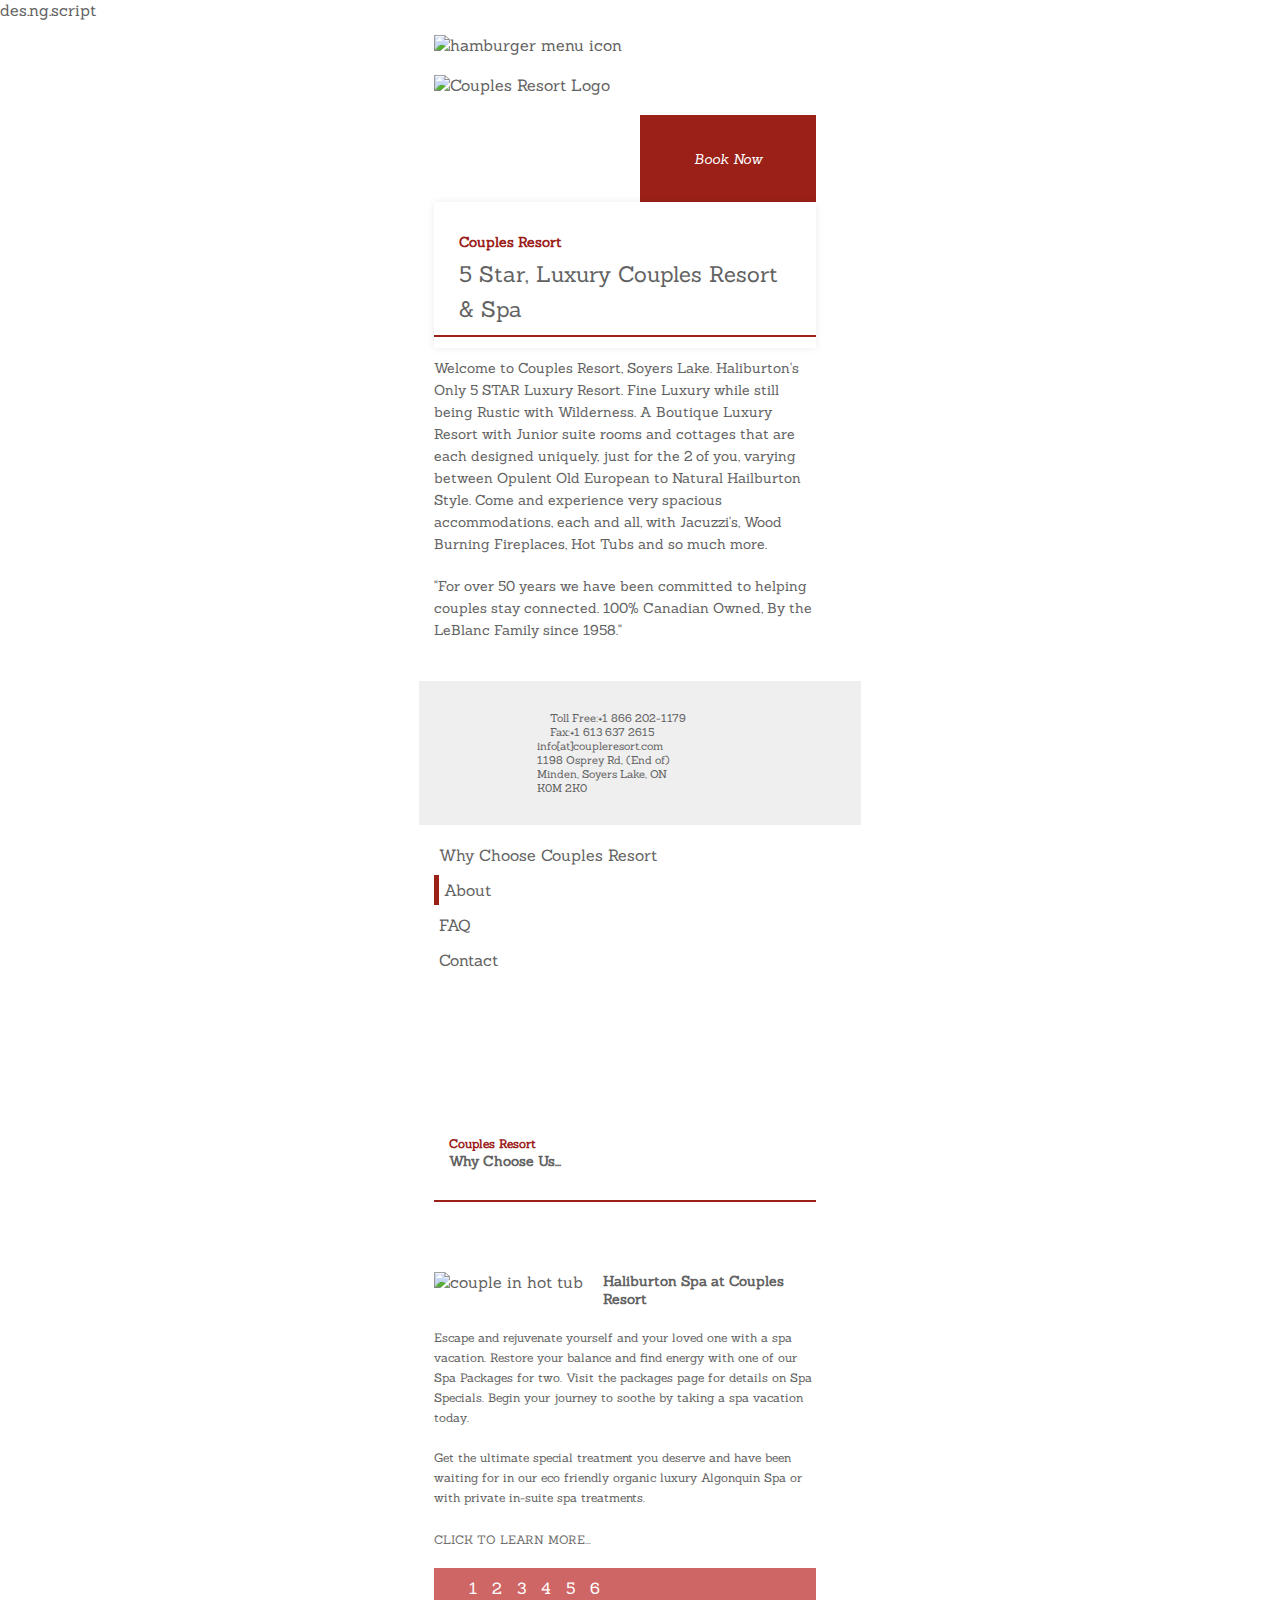
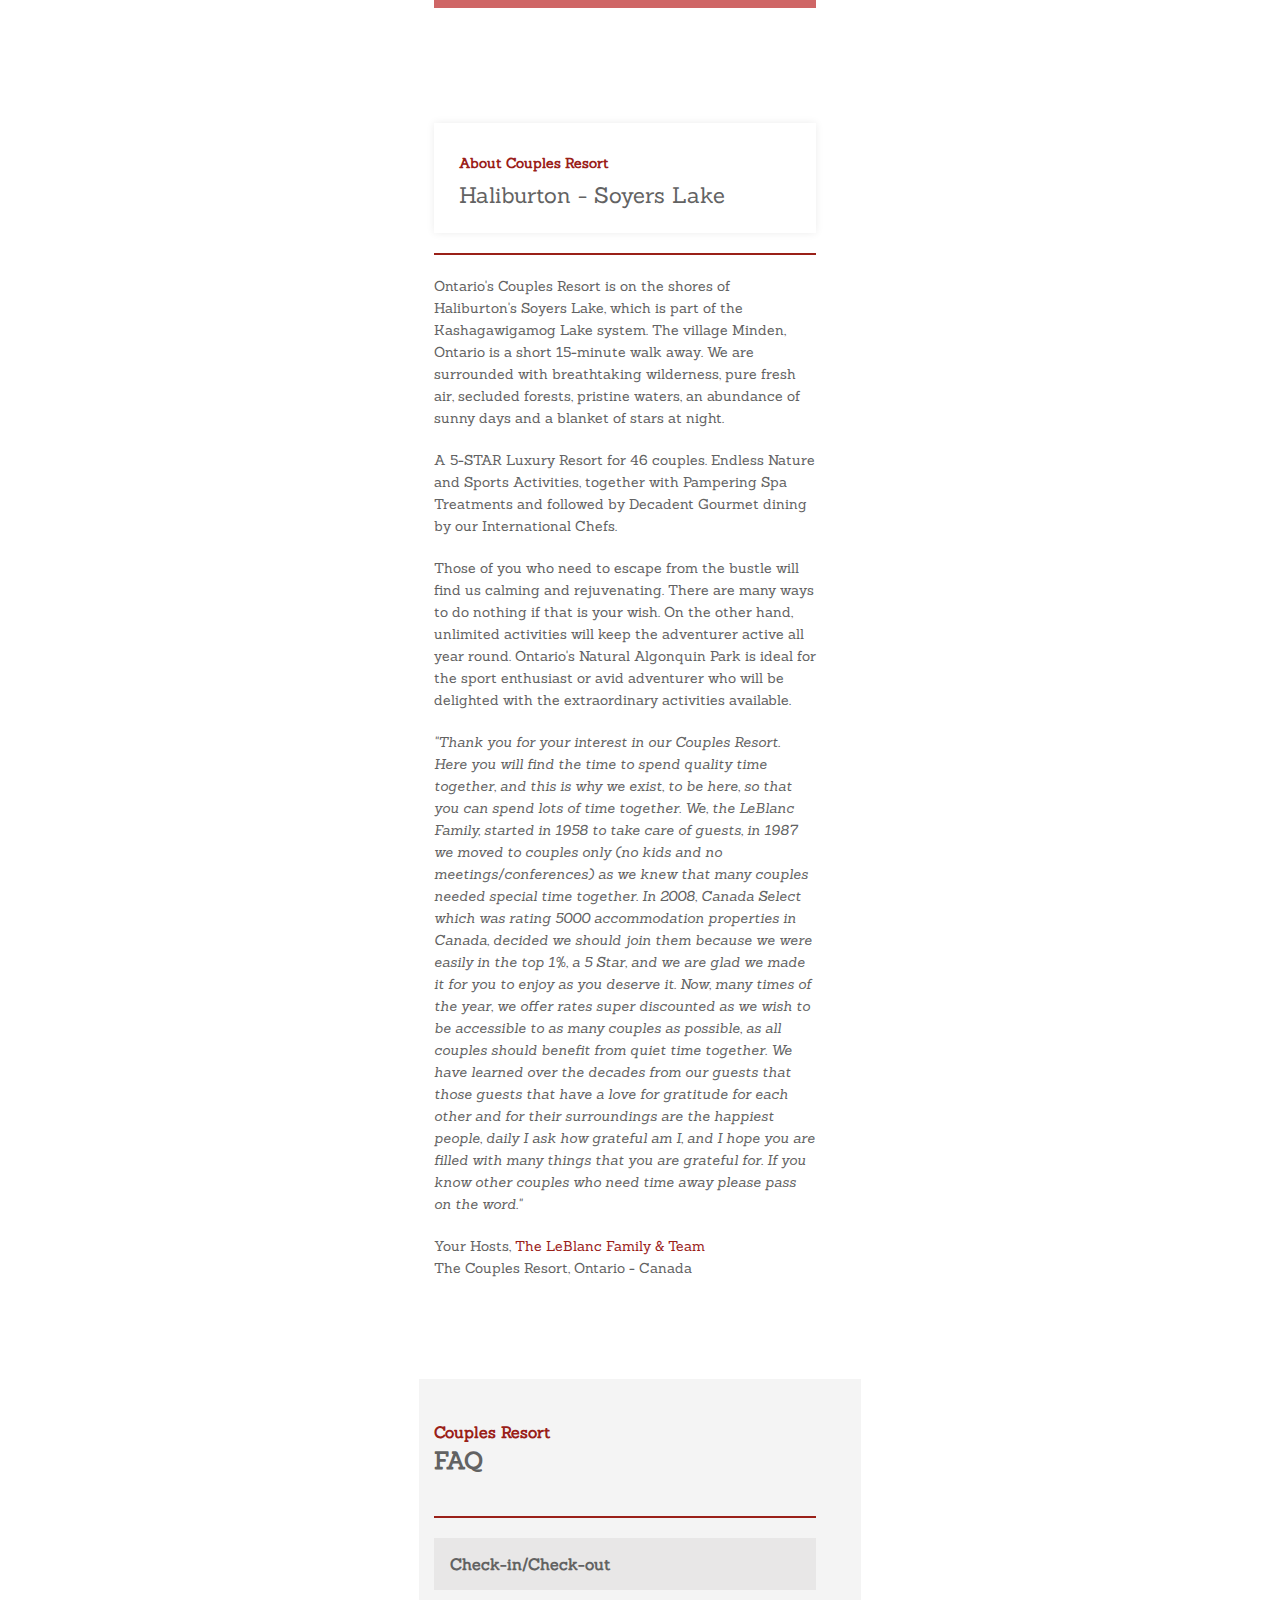
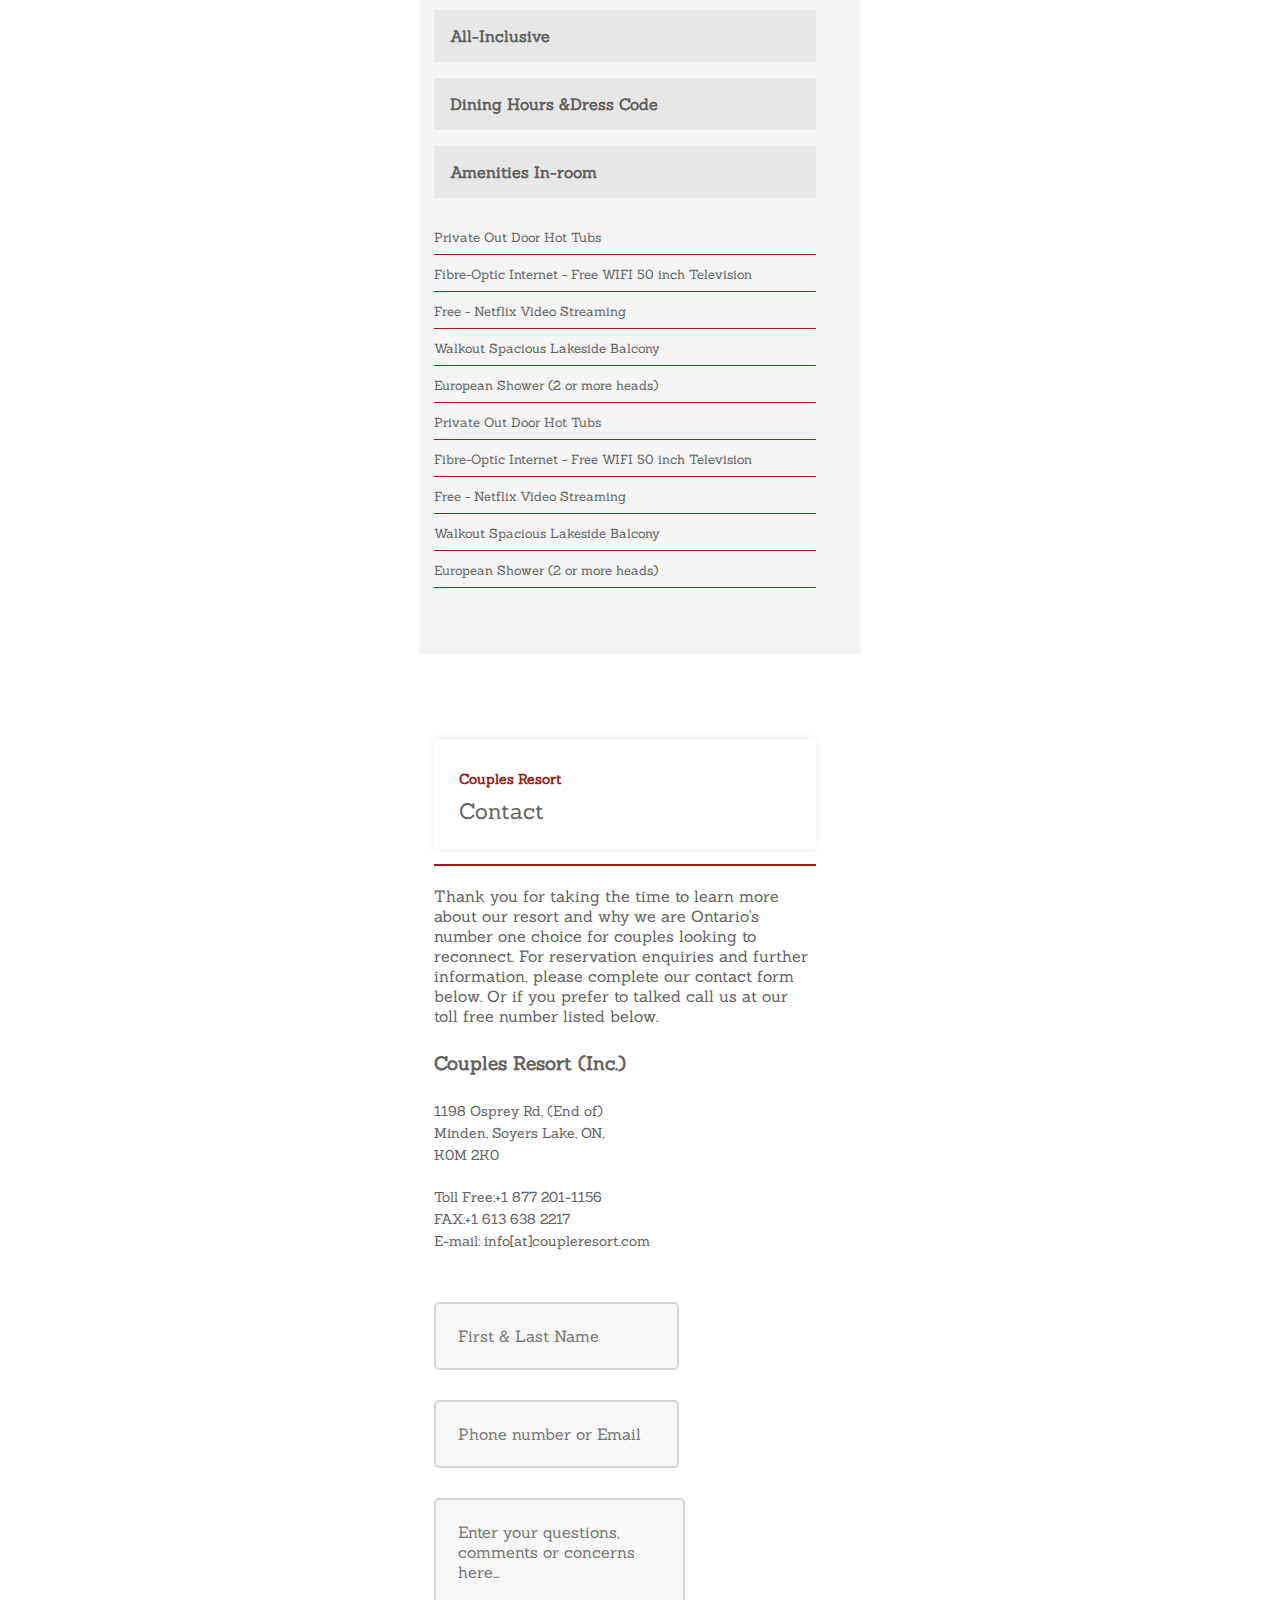
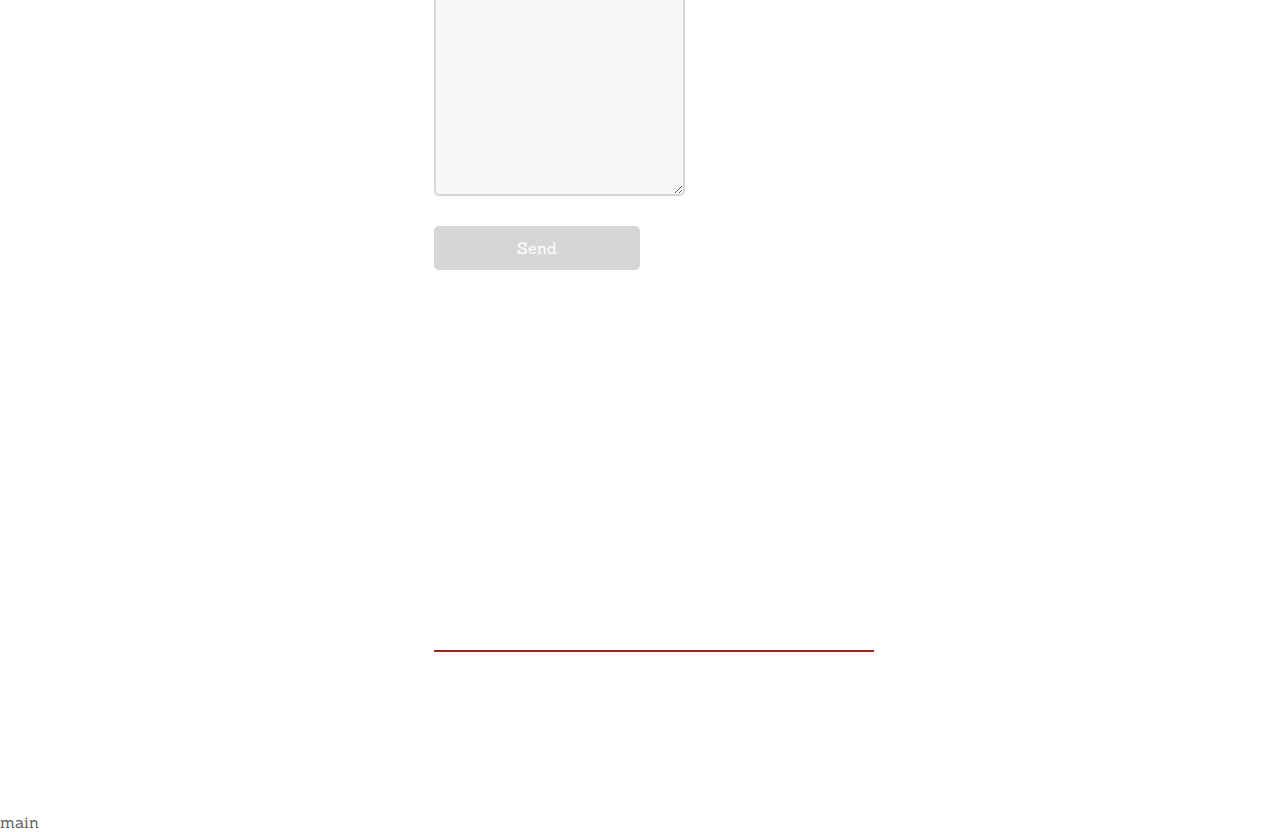
==== commit a775139a: "Merge branch 'main' into des.ng.script" ====
--- a/index.html
+++ b/index.html
@@ -2,6 +2,7 @@
 <html lang="en">
 <head>
     <meta charset="UTF-8">
+  des.ng.script
     <link rel="preconnect" href="https://fonts.googleapis.com">
     <link rel="preconnect" href="https://fonts.gstatic.com" crossorigin>
     <link href="https://fonts.googleapis.com/css2?family=Sanchez&display=swap" rel="stylesheet">
@@ -252,4 +253,11 @@
 
         <script src="js/main.js"></script>   
     </body>
+    <meta name="viewport" content="width=device-width, initial-scale=1.0">
+    <title>Document</title>
+</head>
+<body>
+    
+</body>
+main
 </html>